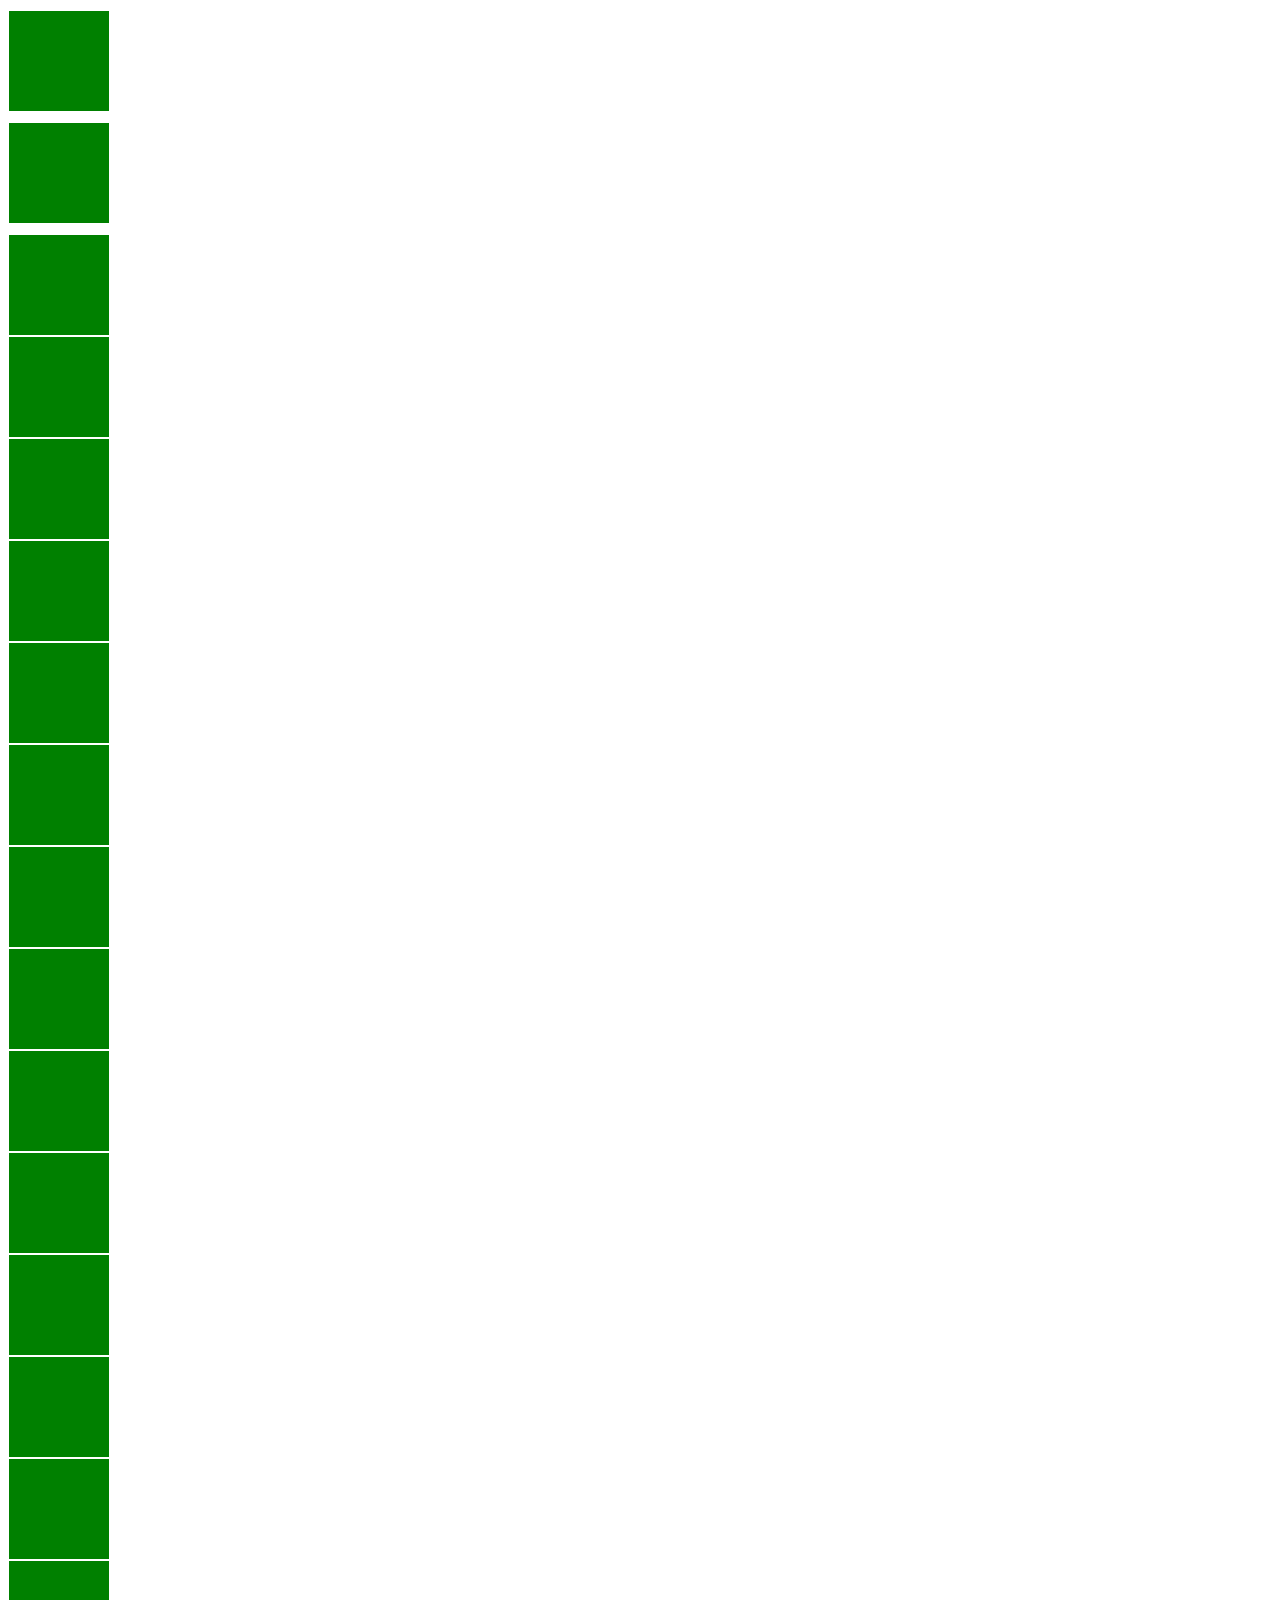
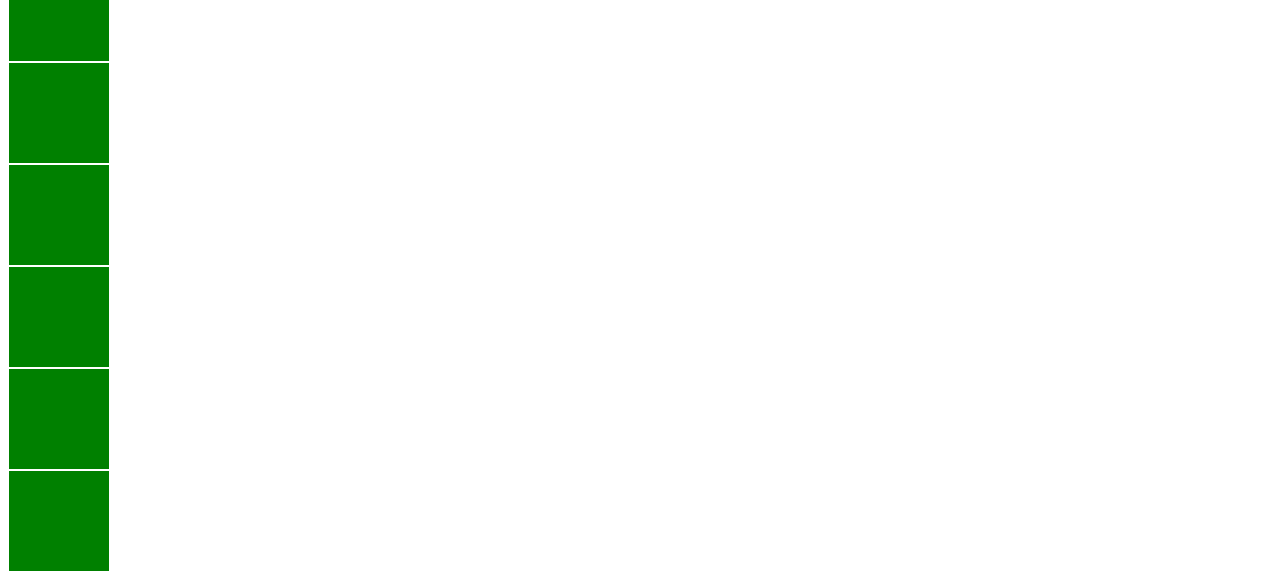
==== index.html @ 50ec198d "Este es el primer commit de clase Boostrap" ====
<!doctype html>
<html lang="en">
  <head>
    <!-- Required meta tags -->
    <meta charset="utf-8">
    <meta name="viewport" content="width=device-width, initial-scale=1, shrink-to-fit=no">

    <!-- Bootstrap CSS -->
    <link rel="stylesheet" href="https://stackpath.bootstrapcdn.com/bootstrap/4.2.1/css/bootstrap.min.css" integrity="sha384-GJzZqFGwb1QTTN6wy59ffF1BuGJpLSa9DkKMp0DgiMDm4iYMj70gZWKYbI706tWS" crossorigin="anonymous">
    <style>
        .col {
            border: 1px solid white;
        }

        .col.fila1{
            height: 100px;
            width: 100px;
            margin-top: 10px;
            background: green;
        }
        .col.fila2{
            height: 100px;
            width: 100px;
            background: green;
        }
        .col.fila3{
            height: 100px;
            width: 100px;
            background: green;
        }
        .col.fila4{
            height: 100px;
            width: 100px;
            background: green;
        }
        .col.fila5{
            height: 100px;
            width: 100px;
            background: green;
        }
    </style>
    <title>Hello, world Giorgio!</title>
  </head>
  <body>
    <div class="container">
        <div class="row">
            <div class="col fila1"></div>
            <div class="col fila1"></div>
            <div class="col fila1"></div>
        </div>
        <div class="row">
            <div class="col fila2"></div>
            <div class="col fila2"></div>
            <div class="col fila2"></div>
            <div class="col fila2"></div>
            <div class="col fila2"></div>
            <div class="col fila2"></div>
            <div class="col fila2"></div>
            <div class="col fila2"></div>
            <div class="col fila2"></div>
            <div class="col fila2"></div>
        </div>
        <div class="row">
            <div class="col fila3"></div>
            <div class="col fila3"></div>
        </div>
        <div class="row">
            <div class="col fila4"></div>
            <div class="col fila4"></div>
            <div class="col fila4"></div>
            <div class="col fila4"></div>
            <div class="col fila4"></div>
        </div>
        <div class="row">
            <div class="col fila5"></div>
        </div>
    </div>

    <!-- Optional JavaScript -->
    <!-- jQuery first, then Popper.js, then Bootstrap JS -->
    <script src="https://code.jquery.com/jquery-3.3.1.slim.min.js" integrity="sha384-q8i/X+965DzO0rT7abK41JStQIAqVgRVzpbzo5smXKp4YfRvH+8abtTE1Pi6jizo" crossorigin="anonymous"></script>
    <script src="https://cdnjs.cloudflare.com/ajax/libs/popper.js/1.14.6/umd/popper.min.js" integrity="sha384-wHAiFfRlMFy6i5SRaxvfOCifBUQy1xHdJ/yoi7FRNXMRBu5WHdZYu1hA6ZOblgut" crossorigin="anonymous"></script>
    <script src="https://stackpath.bootstrapcdn.com/bootstrap/4.2.1/js/bootstrap.min.js" integrity="sha384-B0UglyR+jN6CkvvICOB2joaf5I4l3gm9GU6Hc1og6Ls7i6U/mkkaduKaBhlAXv9k" crossorigin="anonymous"></script>
  </body>
</html>
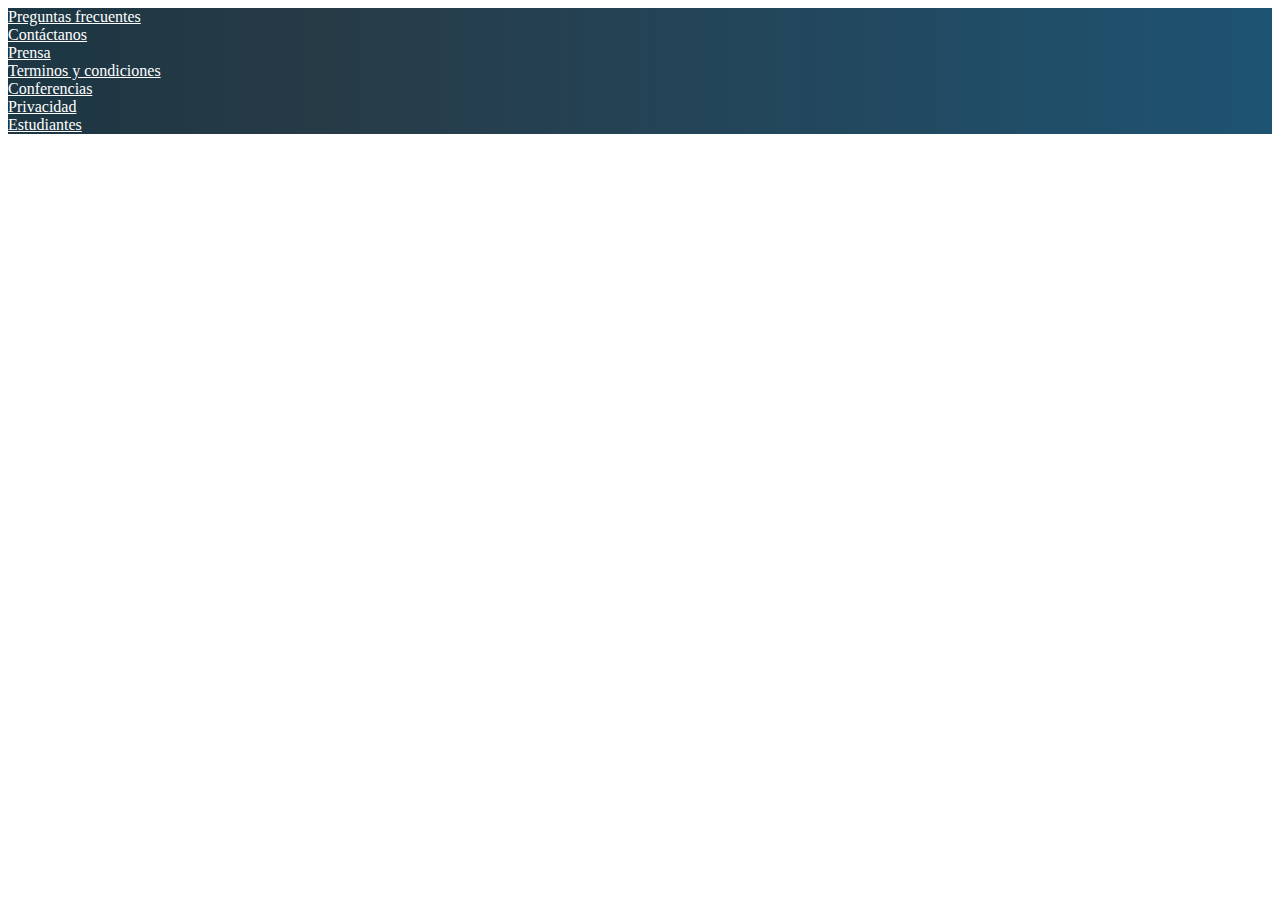
==== commit 618fa51c: "este commit es realizado desde responsive-boostrap" ====
--- a/index.html
+++ b/index.html
@@ -7,75 +7,40 @@
 
     <!-- Bootstrap CSS -->
     <link rel="stylesheet" href="https://stackpath.bootstrapcdn.com/bootstrap/4.2.1/css/bootstrap.min.css" integrity="sha384-GJzZqFGwb1QTTN6wy59ffF1BuGJpLSa9DkKMp0DgiMDm4iYMj70gZWKYbI706tWS" crossorigin="anonymous">
-    <style>
-        .col {
-            border: 1px solid white;
-        }
+     <link rel="stylesheet" href="index.css">
 
-        .col.fila1{
-            height: 100px;
-            width: 100px;
-            margin-top: 10px;
-            background: green;
-        }
-        .col.fila2{
-            height: 100px;
-            width: 100px;
-            background: green;
-        }
-        .col.fila3{
-            height: 100px;
-            width: 100px;
-            background: green;
-        }
-        .col.fila4{
-            height: 100px;
-            width: 100px;
-            background: green;
-        }
-        .col.fila5{
-            height: 100px;
-            width: 100px;
-            background: green;
-        }
-    </style>
     <title>Hello, world Giorgio!</title>
   </head>
   <body>
-    <div class="container">
-        <div class="row">
-            <div class="col fila1"></div>
-            <div class="col fila1"></div>
-            <div class="col fila1"></div>
+    
+
+    <footer id="footer" class="pb-4 pt-4">
+        <div class="container">
+            <div class="row text-center">
+                <div class="col-12 col-lg">
+                    <a href="#">Preguntas frecuentes</a>
+                </div>
+                <div class="col-12 col-lg">
+                    <a href="#">Contáctanos</a>
+                </div>
+                <div class="col-12 col-lg">
+                    <a href="#">Prensa</a>
+                </div>
+                <div class="col-12 col-lg">
+                    <a href="#">Terminos y condiciones</a>
+                </div>
+                <div class="col-12 col-lg">
+                    <a href="#">Conferencias</a>
+                </div>
+                <div class="col-12 col-lg">
+                    <a href="#">Privacidad</a>
+                </div>
+                <div class="col-12 col-lg">
+                    <a href="#">Estudiantes</a>
+                </div>
+            </div>
         </div>
-        <div class="row">
-            <div class="col fila2"></div>
-            <div class="col fila2"></div>
-            <div class="col fila2"></div>
-            <div class="col fila2"></div>
-            <div class="col fila2"></div>
-            <div class="col fila2"></div>
-            <div class="col fila2"></div>
-            <div class="col fila2"></div>
-            <div class="col fila2"></div>
-            <div class="col fila2"></div>
-        </div>
-        <div class="row">
-            <div class="col fila3"></div>
-            <div class="col fila3"></div>
-        </div>
-        <div class="row">
-            <div class="col fila4"></div>
-            <div class="col fila4"></div>
-            <div class="col fila4"></div>
-            <div class="col fila4"></div>
-            <div class="col fila4"></div>
-        </div>
-        <div class="row">
-            <div class="col fila5"></div>
-        </div>
-    </div>
-
+    </footer>
     <!-- Optional JavaScript -->
     <!-- jQuery first, then Popper.js, then Bootstrap JS -->
     <script src="https://code.jquery.com/jquery-3.3.1.slim.min.js" integrity="sha384-q8i/X+965DzO0rT7abK41JStQIAqVgRVzpbzo5smXKp4YfRvH+8abtTE1Pi6jizo" crossorigin="anonymous"></script>
--- a/index.css
+++ b/index.css
@@ -0,0 +1,7 @@
+#footer {
+    background: linear-gradient(90deg, #1c3643, #273b47 25%,#1e5372);
+}
+
+#footer a{
+    color: white;
+}